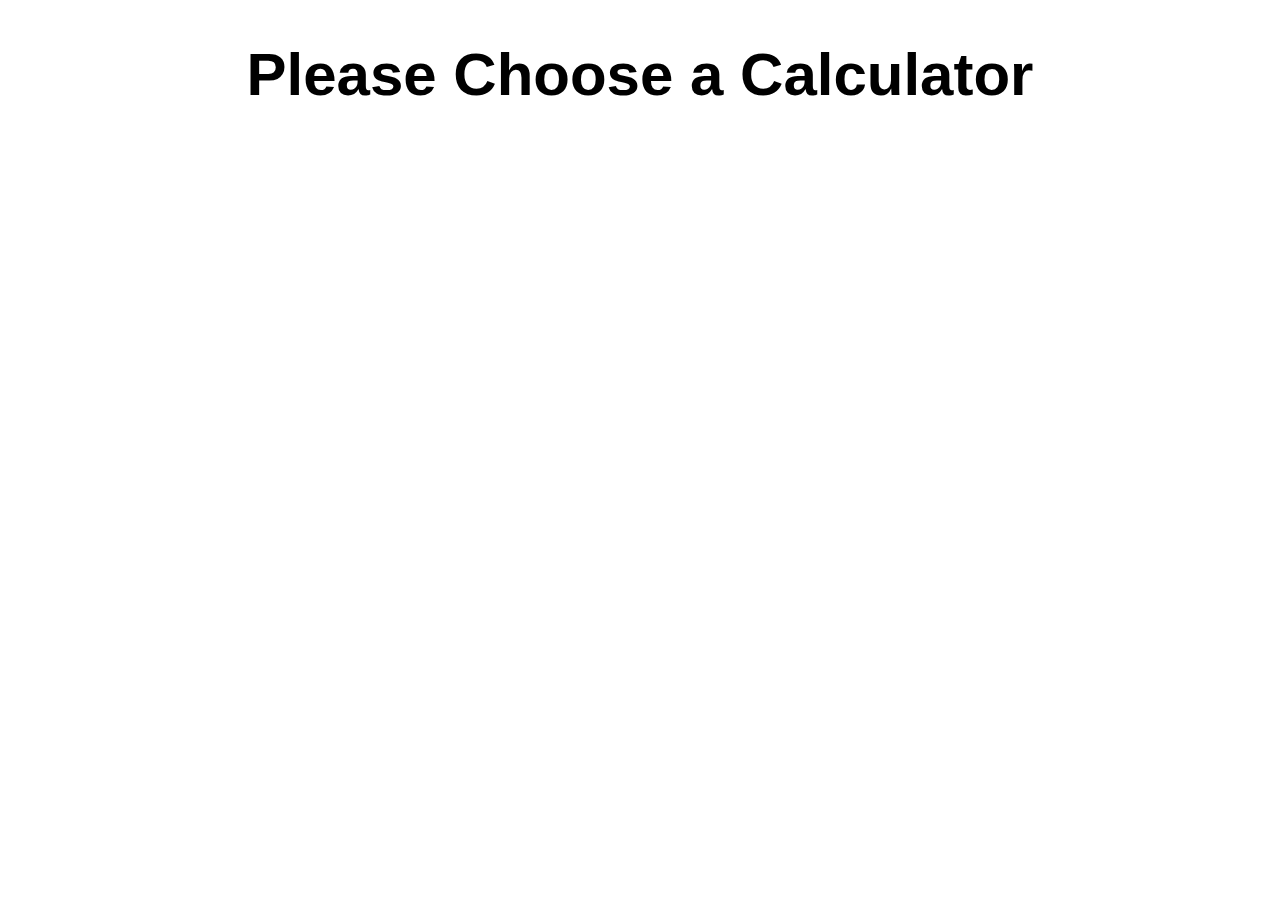
==== index.html @ 4e575fc2 "Home Page" ====
<!DOCTYPE html>

<html lang="en">

<head>
 <meta charset="utf-8">
 <meta name="viewport" content="width=device-width, initial-scale=1.0">
 <link rel="stylesheet" href="style.css">
 <title>Calculators</title>
</head>

<body>
	<h1>Please Choose a Calculator</h1>
</body>

</html>
---- style.css ----
h1 {
  color: black;
  text-align: center;
  font-family: arial;
	font-size: 60px;
}
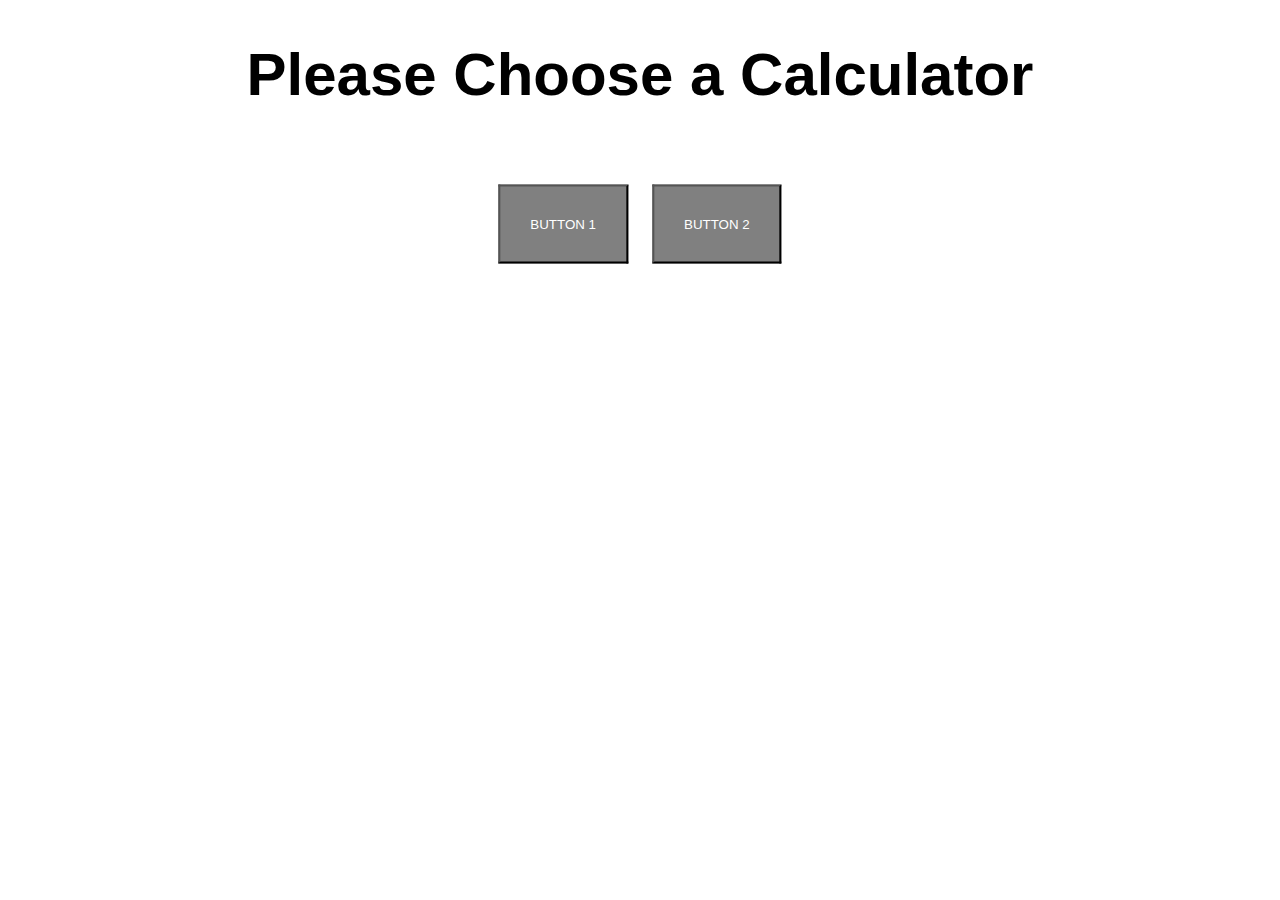
==== commit 35206676: "Added Buttons" ====
--- a/index.html
+++ b/index.html
@@ -11,6 +11,12 @@
 
 <body>
 	<h1>Please Choose a Calculator</h1>
+	<div class="container">
+		<div class="center">
+			<button class="button1">BUTTON 1</button>
+			<button class="button1">BUTTON 2</button>
+		</div>
+	</div>
 </body>
 
 </html>
--- a/style.css
+++ b/style.css
@@ -4,3 +4,24 @@
   font-family: arial;
 	font-size: 60px;
 }
+
+.container{
+	height: 150px;
+	position: relative;
+}
+
+.center{
+	margin: 0;
+	position: absolute;
+	top: 50%;
+	left: 50%;
+	-ms-transform:translate(-50%,-50%);
+	transform:translate(-50%,-50%);
+}
+
+.button1{
+	color: white;
+	padding: 30px;
+	margin: 10px;
+	background-color: grey;
+}
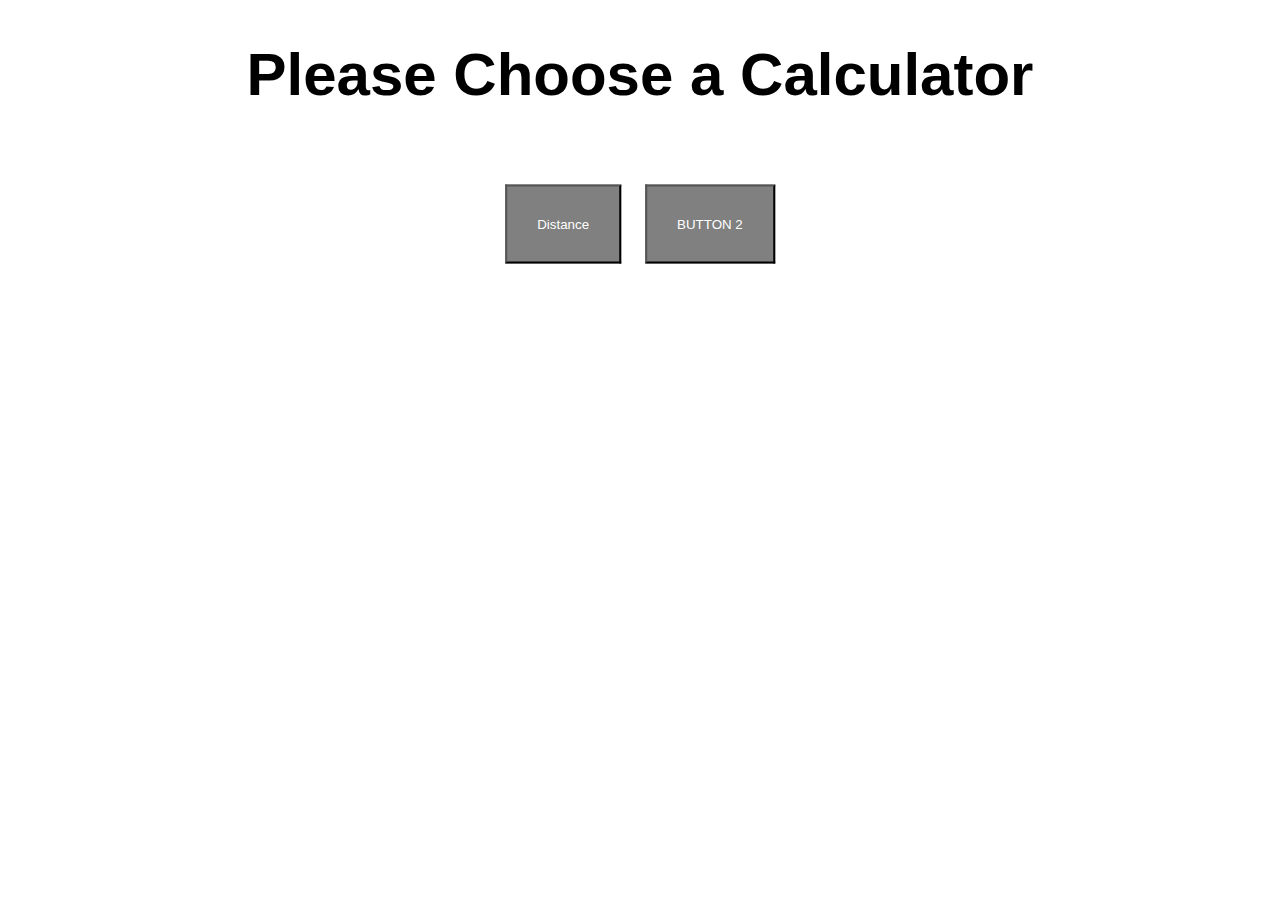
==== commit 12c9f60f: "Added Distance Page" ====
--- a/index.html
+++ b/index.html
@@ -13,7 +13,7 @@
 	<h1>Please Choose a Calculator</h1>
 	<div class="container">
 		<div class="center">
-			<button class="button1">BUTTON 1</button>
+			<button class="button1" onclick="document.location='distance.html'">Distance</button>
 			<button class="button1">BUTTON 2</button>
 		</div>
 	</div>
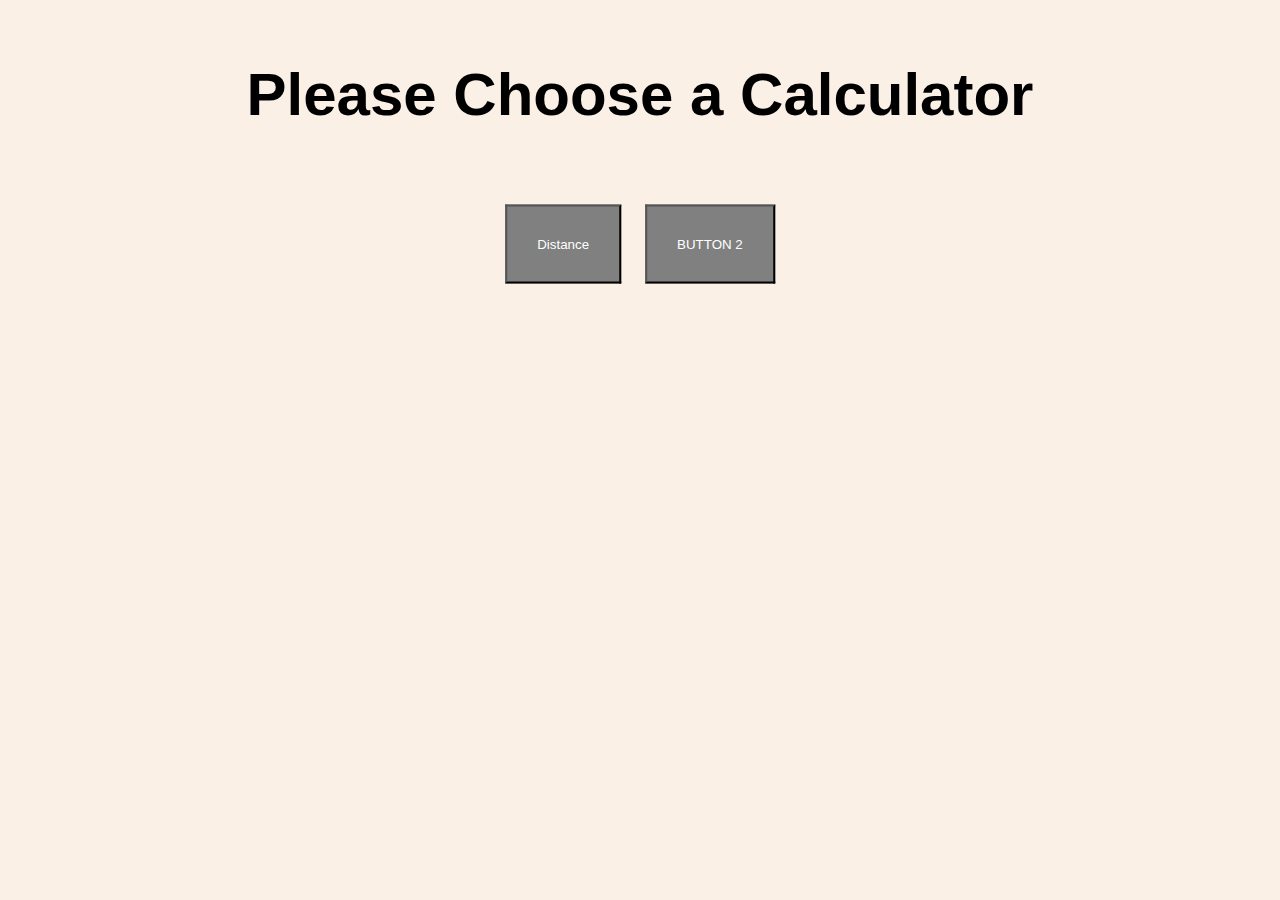
==== commit a13fac9d: "Added Footer" ====
--- a/index.html
+++ b/index.html
@@ -7,14 +7,19 @@
  <meta name="viewport" content="width=device-width, initial-scale=1.0">
  <link rel="stylesheet" href="style.css">
  <title>Calculators</title>
+ <link rel="shortcut icon" type="image/png" href="calcFavicon.png"/>
 </head>
 
 <body>
-	<h1>Please Choose a Calculator</h1>
-	<div class="container">
-		<div class="center">
-			<button class="button1" onclick="document.location='distance.html'">Distance</button>
-			<button class="button1">BUTTON 2</button>
+	<div class="content">
+		<div class="content-inside">
+			<h1>Please Choose a Calculator</h1>
+			<div class="container1">
+				<div class="center">
+					<button class="button1" onclick="document.location='distance.html'">Distance</button>
+					<button class="button1">BUTTON 2</button>
+				</div>
+			</div>
 		</div>
 	</div>
 </body>
--- a/style.css
+++ b/style.css
@@ -1,13 +1,85 @@
-h1 {
+h1{
   color: black;
   text-align: center;
   font-family: arial;
 	font-size: 60px;
 }
 
-.container{
+input[type=number]{
+	font-weight: bold;
+	border-radius: 10px;
+}
+
+html, body{
+	height: 100%;
+	margin: 0;
+	background-color: linen;
+}
+
+.content{
+	min-height: 100%;
+}
+
+.content-inside{
+	padding: 20px;
+	padding-bottom: 50px;
+}
+
+footer{
+	background-color: SteelBlue;
+}
+
+.foot-button{
+	margin: 10px;
+	padding: 5px;
+	background-color: linen;
+}
+
+.footer{
+	height: 50px;
+	margin-top: -50px;
+}
+
+.input{
+	margin: 15px;
+}
+
+.answer{
+	font-weight: bold;
+	font-family: arial;
+	font-size: 15px;
+}
+
+.container1{
 	height: 150px;
 	position: relative;
+}
+
+.container2{
+	height: 50px;
+	position: relative;
+}
+
+.container3{
+	margin: 10px;
+	padding: 10px;
+	height: 15px;
+	position: relative;
+	width: 240px;
+	border: 3px solid IndianRed;
+}
+
+.container4{
+	margin: 5px;
+	padding: 15px;
+	height: 120px;
+	width: 300px;
+}
+
+.container5{
+	font-weight: bold;
+	padding: 4px;
+	width: 210px;
 }
 
 .center{
@@ -25,3 +97,9 @@
 	margin: 10px;
 	background-color: grey;
 }
+
+.button2{
+	color: white;
+	background-color: gray;
+	padding: 10px 100px;
+}
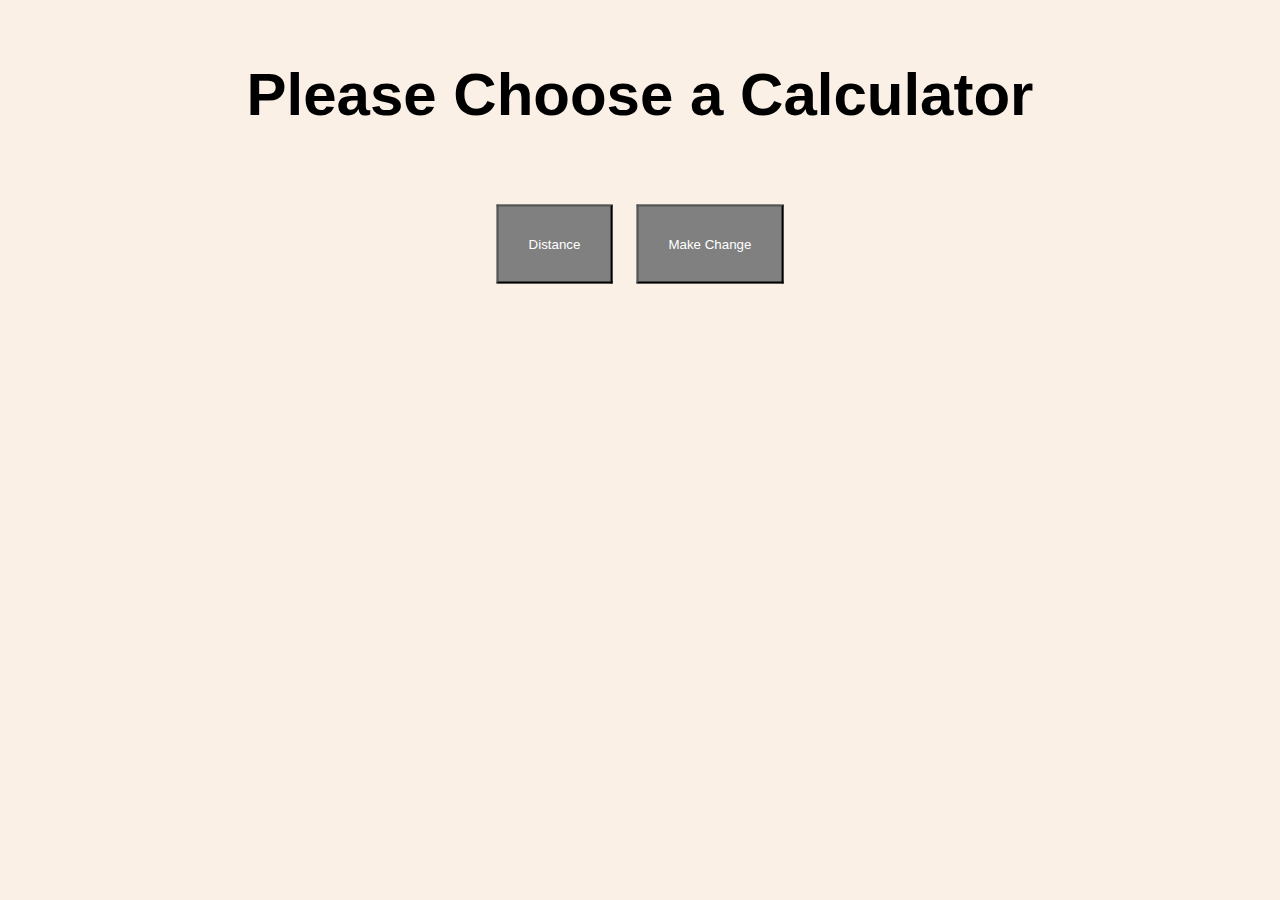
==== commit 7995f007: "Change Calculator Started" ====
--- a/index.html
+++ b/index.html
@@ -17,7 +17,7 @@
 			<div class="container1">
 				<div class="center">
 					<button class="button1" onclick="document.location='distance.html'">Distance</button>
-					<button class="button1">BUTTON 2</button>
+					<button class="button1" onclick="document.location='makeChange.html'">Make Change</button>
 				</div>
 			</div>
 		</div>
